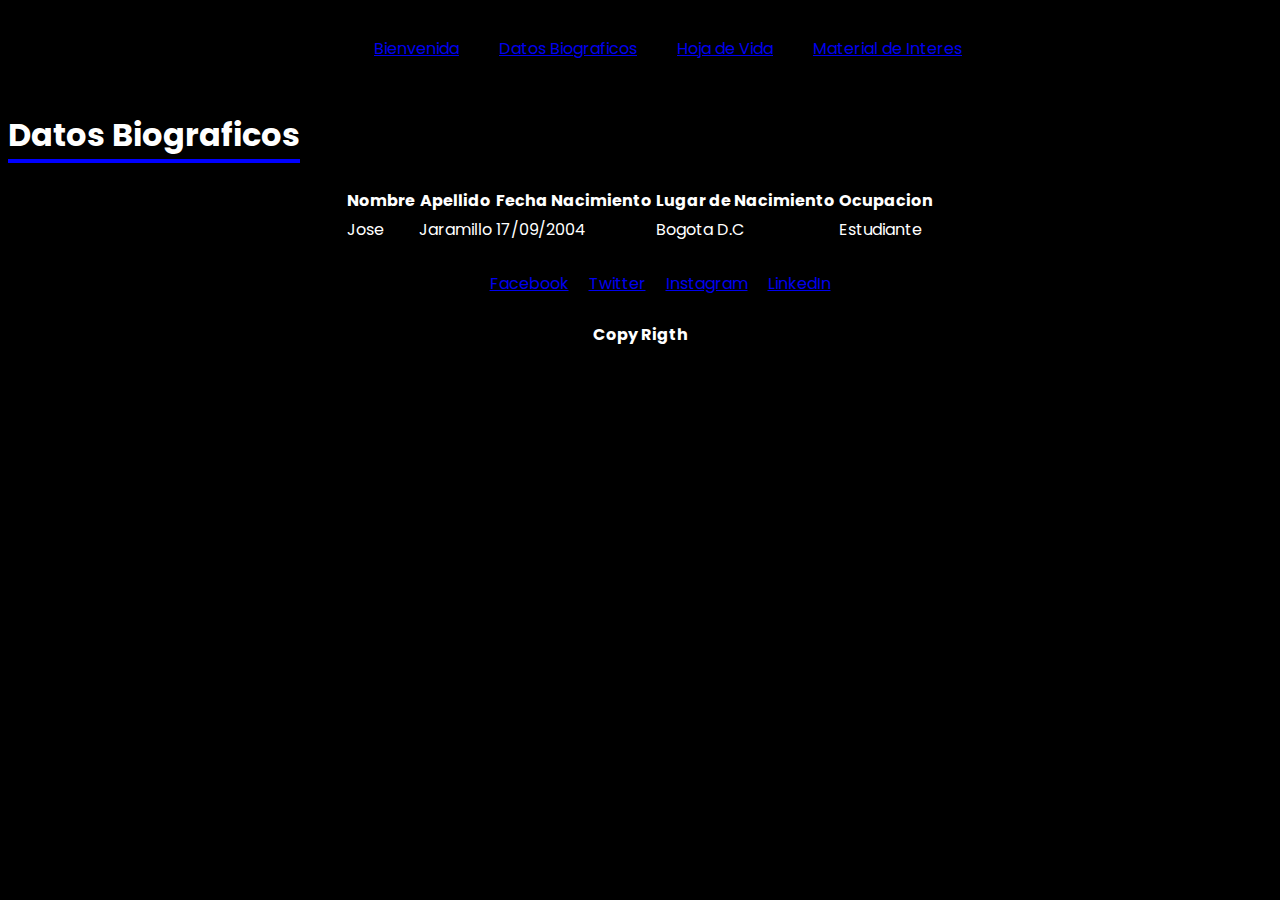
==== html/datos-biograficos.html @ 80b010a7 "1.0" ====
<!DOCTYPE html>
<html lang="es">
    <head>
        <meta charset="UTF-8">
        <meta http-equiv="X-UA-Compatible" content="IE=edge">
        <meta name="viewport" content="width=device-width, initial-scale=1.0">
        <title>Datos Biograficos</title>
        <link rel="stylesheet" href="../css/datos-biograficos.css">

        <!--
        - google font link
        -->
        <link rel="preconnect" href="https://fonts.googleapis.com">
        <link rel="preconnect" href="https://fonts.gstatic.com" crossorigin>
        <link href="https://fonts.googleapis.com/css2?family=Poppins:wght@300;400;500;600&display=swap" rel="stylesheet">
     

    </head>
    <body>
        <header>
            <nav>
                <ul>
                    <li><a href="index.html">Bienvenida</a></li>
                    <li><a href="datos-biograficos.html">Datos Biograficos</a></li>
                    <li><a href="hoja-vida.html">Hoja de Vida</a></li>
                    <li><a href="material-interes.html">Material de Interes</a></li>
                </ul>
            </nav>
        </header>
        <main>
            <h1 id="titulo"> Datos Biograficos </h1>
            <section>
              <table>
                <th> Nombre </th>
                <th> Apellido </th>
                <th> Fecha Nacimiento </th>
                <th> Lugar de Nacimiento </th>
                <th> Ocupacion </th>
                <tr> 
                    <td>
                        Jose 
                    </td>
                    <td>
                        Jaramillo
                    </td>
                    <td>
                        17/09/2004
                    </td>
                    <td>
                        Bogota D.C
                    </td>
                    <td>
                        Estudiante
                    </td>
                </tr>
              </table>
            </section>
        </main>
        <footer>
            <div id="social-links">
                <ul>
                    <li><a href="https://www.facebook.com" target="_blank">Facebook</a></li>
                    <li><a href="https://www.twitter.com" target="_blank">Twitter</a></li>
                    <li><a href="https://www.instagram.com" target="_blank">Instagram</a></li>
                    <li><a href="https://www.linkedin.com" target="_blank">LinkedIn</a></li>
                </ul>
            </div>
            <h4 id="copy">Copy Rigth</h2>
        </footer>
    </body>
</html>
---- css/datos-biograficos.css ----
/* 
HTML 
*/
html,body{
    color: white;
    background-color: black;
    font-family: 'Poppins', sans-serif;
}
main {
    margin-top: 90px;
}
/* 
Navbar
*/
header{
    display: flex;
    justify-content: center;
    width: 100%;
    top: 0;
    position: fixed;
    background-color: black;
}
nav ul{
    display: flex;
    list-style: none;
}
nav ul li {
    margin: 20px;
}

/* 
Footer
*/
footer{
    justify-content: center;
}
#social-links{
    display: flex;
    justify-content: center;
}
#social-links ul{
    display: flex;
    list-style: none;
}
#social-links ul li {
    margin: 10px;
}
#copy{
    margin: 0;
    display: flex;
    justify-content: center;
}
/* 
Contenido
*/
#titulo{
    display: inline-block;
    border-bottom: 4px solid blue;
}
table{
    display: flex;
    justify-content: center;
}
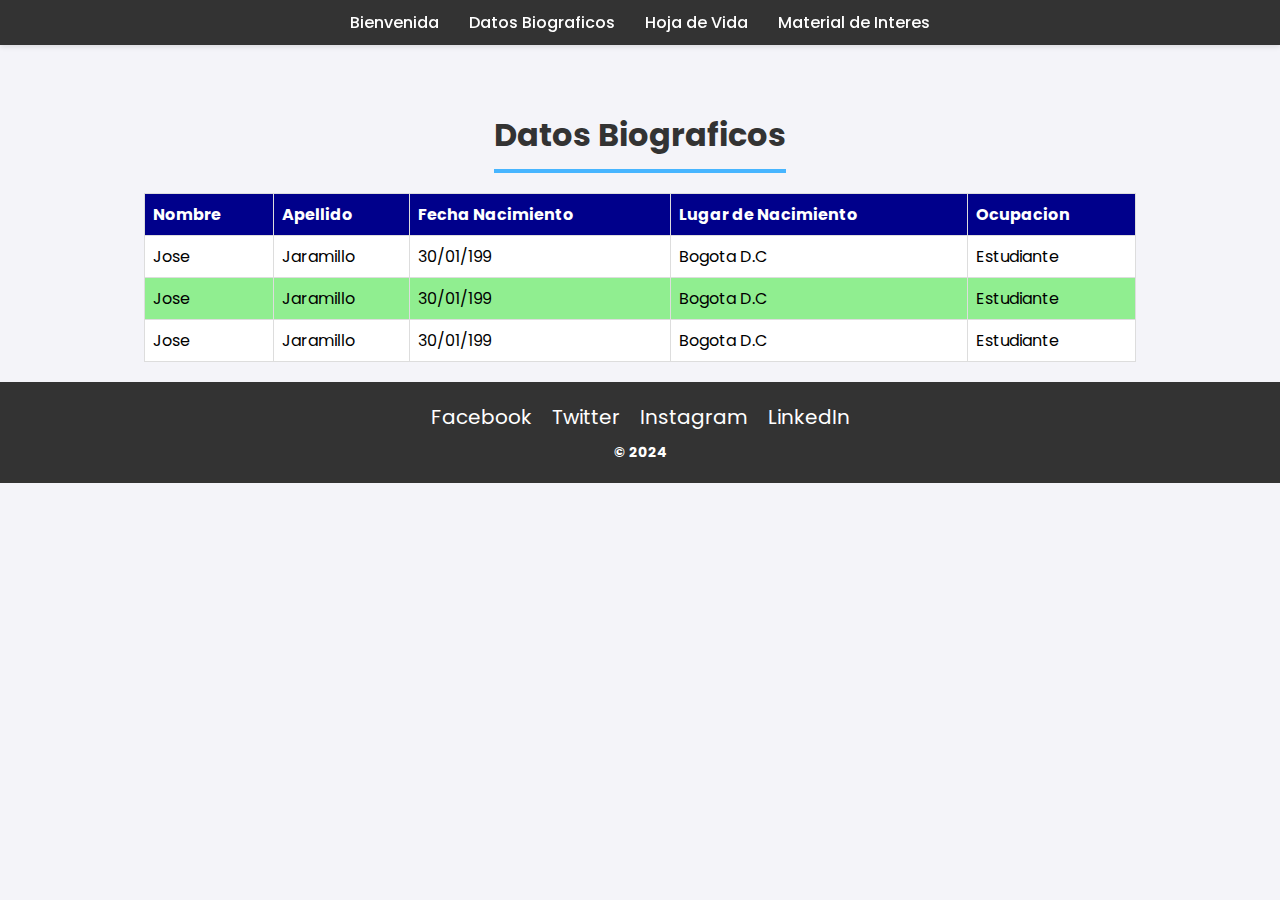
==== commit db162278: "2.0" ====
--- a/html/datos-biograficos.html
+++ b/html/datos-biograficos.html
@@ -1,71 +1,71 @@
 <!DOCTYPE html>
 <html lang="es">
-    <head>
-        <meta charset="UTF-8">
-        <meta http-equiv="X-UA-Compatible" content="IE=edge">
-        <meta name="viewport" content="width=device-width, initial-scale=1.0">
-        <title>Datos Biograficos</title>
-        <link rel="stylesheet" href="../css/datos-biograficos.css">
-
-        <!--
-        - google font link
-        -->
-        <link rel="preconnect" href="https://fonts.googleapis.com">
-        <link rel="preconnect" href="https://fonts.gstatic.com" crossorigin>
-        <link href="https://fonts.googleapis.com/css2?family=Poppins:wght@300;400;500;600&display=swap" rel="stylesheet">
-     
-
-    </head>
-    <body>
-        <header>
-            <nav>
-                <ul>
-                    <li><a href="index.html">Bienvenida</a></li>
-                    <li><a href="datos-biograficos.html">Datos Biograficos</a></li>
-                    <li><a href="hoja-vida.html">Hoja de Vida</a></li>
-                    <li><a href="material-interes.html">Material de Interes</a></li>
-                </ul>
-            </nav>
-        </header>
-        <main>
-            <h1 id="titulo"> Datos Biograficos </h1>
-            <section>
-              <table>
-                <th> Nombre </th>
-                <th> Apellido </th>
-                <th> Fecha Nacimiento </th>
-                <th> Lugar de Nacimiento </th>
-                <th> Ocupacion </th>
+<head>
+    <meta charset="UTF-8">
+    <meta http-equiv="X-UA-Compatible" content="IE=edge">
+    <meta name="viewport" content="width=device-width, initial-scale=1.0">
+    <title>Datos Biograficos</title>
+    <link rel="stylesheet" href="../css/datos-biograficos.css">
+    <link rel="preconnect" href="https://fonts.googleapis.com">
+    <link rel="preconnect" href="https://fonts.gstatic.com" crossorigin>
+    <link href="https://fonts.googleapis.com/css2?family=Poppins:wght@300;400;500;600&display=swap" rel="stylesheet">
+</head>
+<body>
+    <header>
+        <nav>
+            <ul>
+                <li><a href="index.html">Bienvenida</a></li>
+                <li><a href="datos-biograficos.html">Datos Biograficos</a></li>
+                <li><a href="hoja-vida.html">Hoja de Vida</a></li>
+                <li><a href="material-interes.html">Material de Interes</a></li>
+            </ul>
+        </nav>
+    </header>
+    <main>
+        <h1 id="titulo">Datos Biograficos</h1>
+        <section>
+            <table>
+                <tr>
+                    <th>Nombre</th>
+                    <th>Apellido</th>
+                    <th>Fecha Nacimiento</th>
+                    <th>Lugar de Nacimiento</th>
+                    <th>Ocupacion</th>
+                </tr>
                 <tr> 
-                    <td>
-                        Jose 
-                    </td>
-                    <td>
-                        Jaramillo
-                    </td>
-                    <td>
-                        17/09/2004
-                    </td>
-                    <td>
-                        Bogota D.C
-                    </td>
-                    <td>
-                        Estudiante
-                    </td>
+                    <td>Jose</td>
+                    <td>Jaramillo</td>
+                    <td>30/01/199</td>
+                    <td>Bogota D.C</td>
+                    <td>Estudiante</td>
                 </tr>
-              </table>
-            </section>
-        </main>
-        <footer>
-            <div id="social-links">
-                <ul>
-                    <li><a href="https://www.facebook.com" target="_blank">Facebook</a></li>
-                    <li><a href="https://www.twitter.com" target="_blank">Twitter</a></li>
-                    <li><a href="https://www.instagram.com" target="_blank">Instagram</a></li>
-                    <li><a href="https://www.linkedin.com" target="_blank">LinkedIn</a></li>
-                </ul>
-            </div>
-            <h4 id="copy">Copy Rigth</h2>
-        </footer>
-    </body>
-</html>+                <tr> 
+                    <td>Jose</td>
+                    <td>Jaramillo</td>
+                    <td>30/01/199</td>
+                    <td>Bogota D.C</td>
+                    <td>Estudiante</td>
+                </tr>
+                <tr> 
+                    <td>Jose</td>
+                    <td>Jaramillo</td>
+                    <td>30/01/199</td>
+                    <td>Bogota D.C</td>
+                    <td>Estudiante</td>
+                </tr>
+            </table>
+        </section>
+    </main>
+    <footer>
+        <div id="social-links">
+            <ul>
+                <li><a href="https://www.facebook.com" target="_blank">Facebook</a></li>
+                <li><a href="https://www.twitter.com" target="_blank">Twitter</a></li>
+                <li><a href="https://www.instagram.com" target="_blank">Instagram</a></li>
+                <li><a href="https://www.linkedin.com" target="_blank">LinkedIn</a></li>
+            </ul>
+        </div>
+        <h4 id="copy">&copy; 2024</h4>
+    </footer>
+</body>
+</html>
--- a/css/datos-biograficos.css
+++ b/css/datos-biograficos.css
@@ -1,63 +1,128 @@
-/* 
-HTML 
-*/
-html,body{
-    color: white;
-    background-color: black;
+/* HTML, Main, Body */
+html, body {
+    color: #333;
+    background-color: #f4f4f9;
     font-family: 'Poppins', sans-serif;
+    margin: 0;
+    padding: 0;
 }
+
 main {
-    margin-top: 90px;
+    margin-top: 70px;
+    padding: 20px;
+    text-align: center;
 }
-/* 
-Navbar
-*/
-header{
+
+/* Navbar */
+header {
     display: flex;
     justify-content: center;
     width: 100%;
     top: 0;
     position: fixed;
-    background-color: black;
+    background-color: #333;
+    color: white;
+    padding: 10px 0;
+    box-shadow: 0 2px 5px rgba(0, 0, 0, 0.1);
 }
-nav ul{
+
+nav ul {
     display: flex;
     list-style: none;
-}
-nav ul li {
-    margin: 20px;
+    padding: 0;
+    margin: 0;
 }
 
-/* 
-Footer
-*/
-footer{
-    justify-content: center;
+nav ul li {
+    margin: 0 15px;
 }
-#social-links{
+
+nav ul li a {
+    color: white;
+    text-decoration: none;
+    font-weight: 500;
+    transition: color 0.3s ease;
+}
+
+nav ul li a:hover {
+    color: #47b5ff;
+}
+
+/* Footer */
+footer {
+    background-color: #333;
+    color: white;
+    padding: 20px 0;
+    text-align: center;
+}
+
+#social-links {
     display: flex;
     justify-content: center;
+    margin-bottom: 10px;
 }
-#social-links ul{
+
+#social-links ul {
     display: flex;
     list-style: none;
+    padding: 0;
+    margin: 0;
 }
+
 #social-links ul li {
-    margin: 10px;
+    margin: 0 10px;
 }
-#copy{
+
+#social-links ul li a {
+    color: white;
+    text-decoration: none;
+    font-size: 20px;
+    transition: color 0.3s ease;
+}
+
+#social-links ul li a:hover {
+    color: #47b5ff;
+}
+
+#copy {
     margin: 0;
-    display: flex;
-    justify-content: center;
+    font-size: 14px;
 }
-/* 
-Contenido
-*/
-#titulo{
+
+/* Contenido */
+#titulo {
     display: inline-block;
-    border-bottom: 4px solid blue;
+    border-bottom: 4px solid #47b5ff;
+    padding-bottom: 10px;
+    margin-bottom: 20px;
+    font-size: 2em;
+    color: #333;
 }
-table{
-    display: flex;
-    justify-content: center;
-}+
+table {
+    margin: 0 auto;
+    border-collapse: collapse;
+    width: 80%;
+}
+
+th, td {
+    border: 1px solid #ddd;
+    padding: 8px;
+    text-align: left;
+}
+
+th {
+    background-color: darkblue;
+    color: white;
+    font-weight: bold;
+}
+
+tr:nth-child(even) td {
+    background-color: white;
+    color: black;
+}
+
+tr:nth-child(odd) td {
+    background-color: lightgreen;
+    color: black;
+}
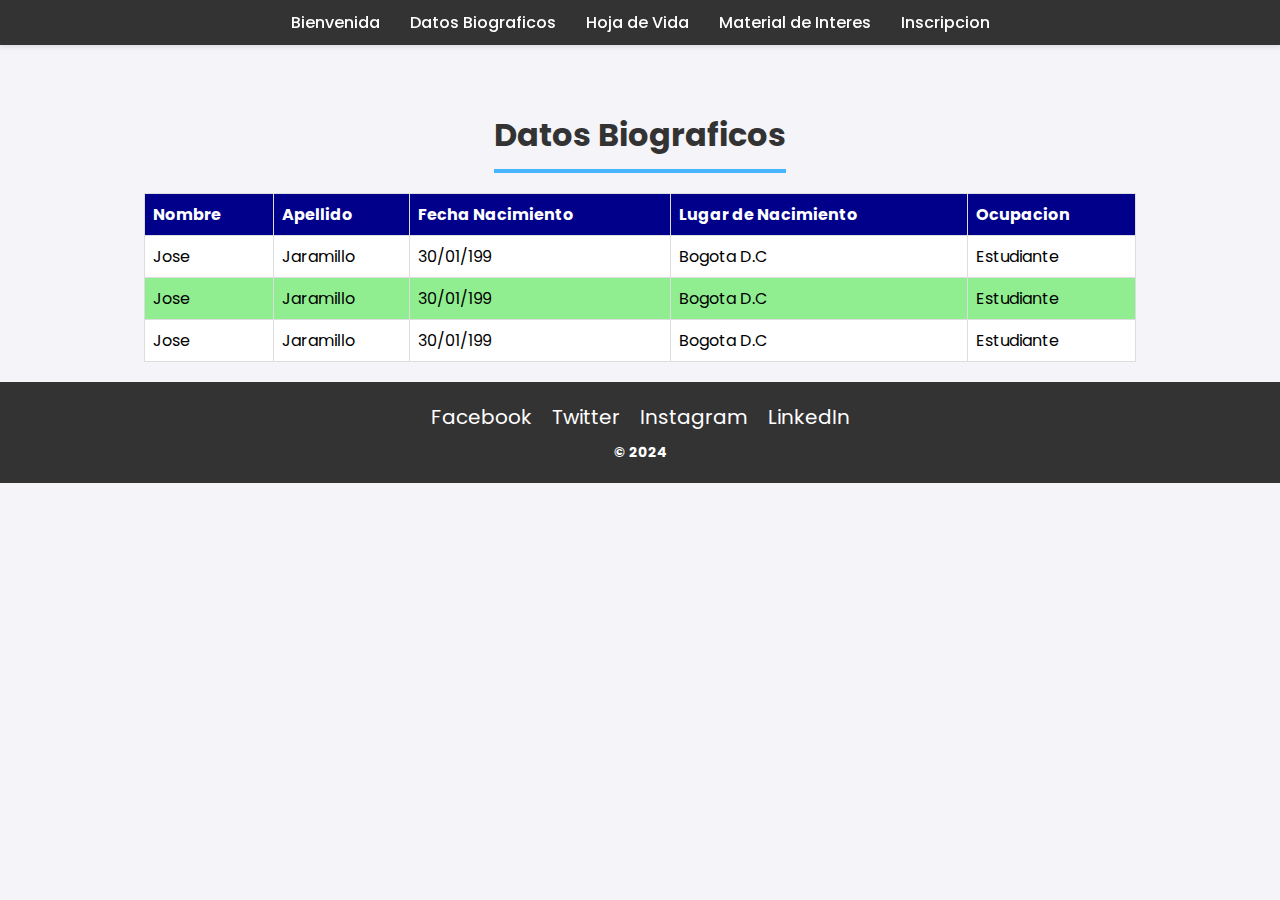
==== commit 48da4dd6: "3.0" ====
--- a/html/datos-biograficos.html
+++ b/html/datos-biograficos.html
@@ -18,6 +18,7 @@
                 <li><a href="datos-biograficos.html">Datos Biograficos</a></li>
                 <li><a href="hoja-vida.html">Hoja de Vida</a></li>
                 <li><a href="material-interes.html">Material de Interes</a></li>
+                <li><a href="registrar.html">Inscripcion</a></li>
             </ul>
         </nav>
     </header>
@@ -63,6 +64,7 @@
                 <li><a href="https://www.twitter.com" target="_blank">Twitter</a></li>
                 <li><a href="https://www.instagram.com" target="_blank">Instagram</a></li>
                 <li><a href="https://www.linkedin.com" target="_blank">LinkedIn</a></li>
+
             </ul>
         </div>
         <h4 id="copy">&copy; 2024</h4>
